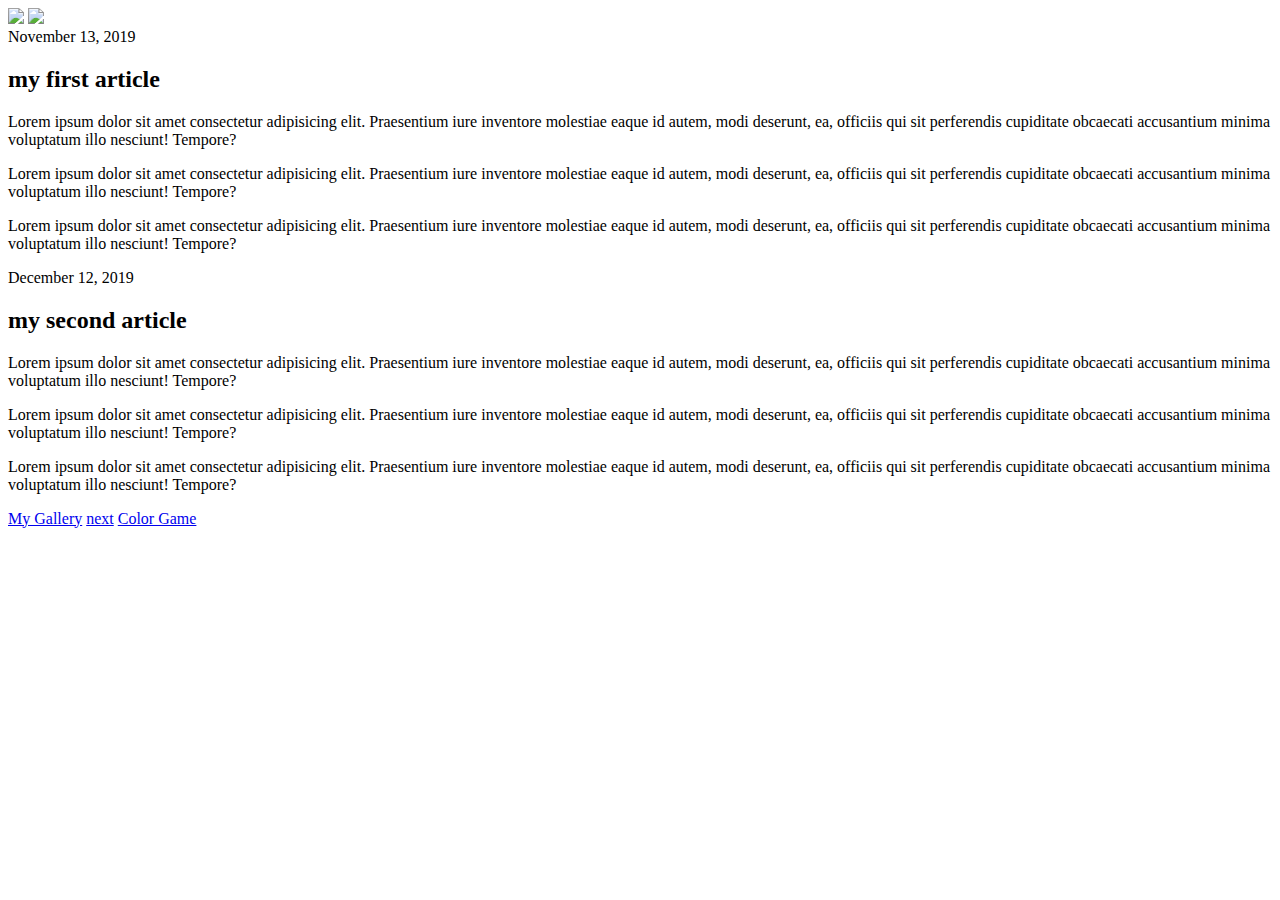
==== index.html @ e6d899f1 "2020-02-08" ====
<!DOCTYPE html>
<html lang="en">
<head>
    <meta charset="UTF-8">
    <meta name="viewport" content="width=di, initial-scale=1.0">
    <meta http-equiv="X-UA-Compatible" content="ie=edge">
    <title>Document</title>
    <link rel="stylesheet" href="Blog.css">
    <link href="https://fonts.googleapis.com/css?family=Source+Sans+Pro&display=swap" rel="stylesheet"> 
</head>
<body>
    <div class="link">
        <a href="https://github.com/1464439923">
            <img src="https://github.githubassets.com/images/modules/logos_page/GitHub-Mark.png" id="gitIcon"></a>
        <span class="spaceBetweenIcon"></span>
        <a href="https://www.linkedin.com/in/tianpei-yang-591604181/"><img src="linkedin.png" id="linkedinIcon"></a>
    </div>
    
    <div id="all">
        <div id="post1">
            <div class="date">November 13, 2019</div>
            <h2>my first article</h2>
            <p>Lorem ipsum dolor sit amet consectetur adipisicing elit. Praesentium iure inventore molestiae eaque id autem, modi deserunt, ea, officiis qui sit perferendis cupiditate obcaecati accusantium minima voluptatum illo nesciunt! Tempore?</p>
            <p>Lorem ipsum dolor sit amet consectetur adipisicing elit. Praesentium iure inventore molestiae eaque id autem, modi deserunt, ea, officiis qui sit perferendis cupiditate obcaecati accusantium minima voluptatum illo nesciunt! Tempore?</p>
            <p>Lorem ipsum dolor sit amet consectetur adipisicing elit. Praesentium iure inventore molestiae eaque id autem, modi deserunt, ea, officiis qui sit perferendis cupiditate obcaecati accusantium minima voluptatum illo nesciunt! Tempore?</p>
        </div>

        <div id="post2">
            <div class="date">December 12, 2019</div>
            <h2>my second article</h2>
            <p>Lorem ipsum dolor sit amet consectetur adipisicing elit. Praesentium iure inventore molestiae eaque id autem, modi deserunt, ea, officiis qui sit perferendis cupiditate obcaecati accusantium minima voluptatum illo nesciunt! Tempore?</p>
            <p>Lorem ipsum dolor sit amet consectetur adipisicing elit. Praesentium iure inventore molestiae eaque id autem, modi deserunt, ea, officiis qui sit perferendis cupiditate obcaecati accusantium minima voluptatum illo nesciunt! Tempore?</p>
            <p>Lorem ipsum dolor sit amet consectetur adipisicing elit. Praesentium iure inventore molestiae eaque id autem, modi deserunt, ea, officiis qui sit perferendis cupiditate obcaecati accusantium minima voluptatum illo nesciunt! Tempore?</p>
        </div>
    </div>
    
    <div class="next">
      <a href="imageGallery/imageGallery.html">My Gallery</a>
      <span class="spaceWithinDiv"></span>
      <a href="fonts.html">next</a>
      <a href="colorGame/colorGame.html">Color Game</a>
    </div>
    
</body>
</html>
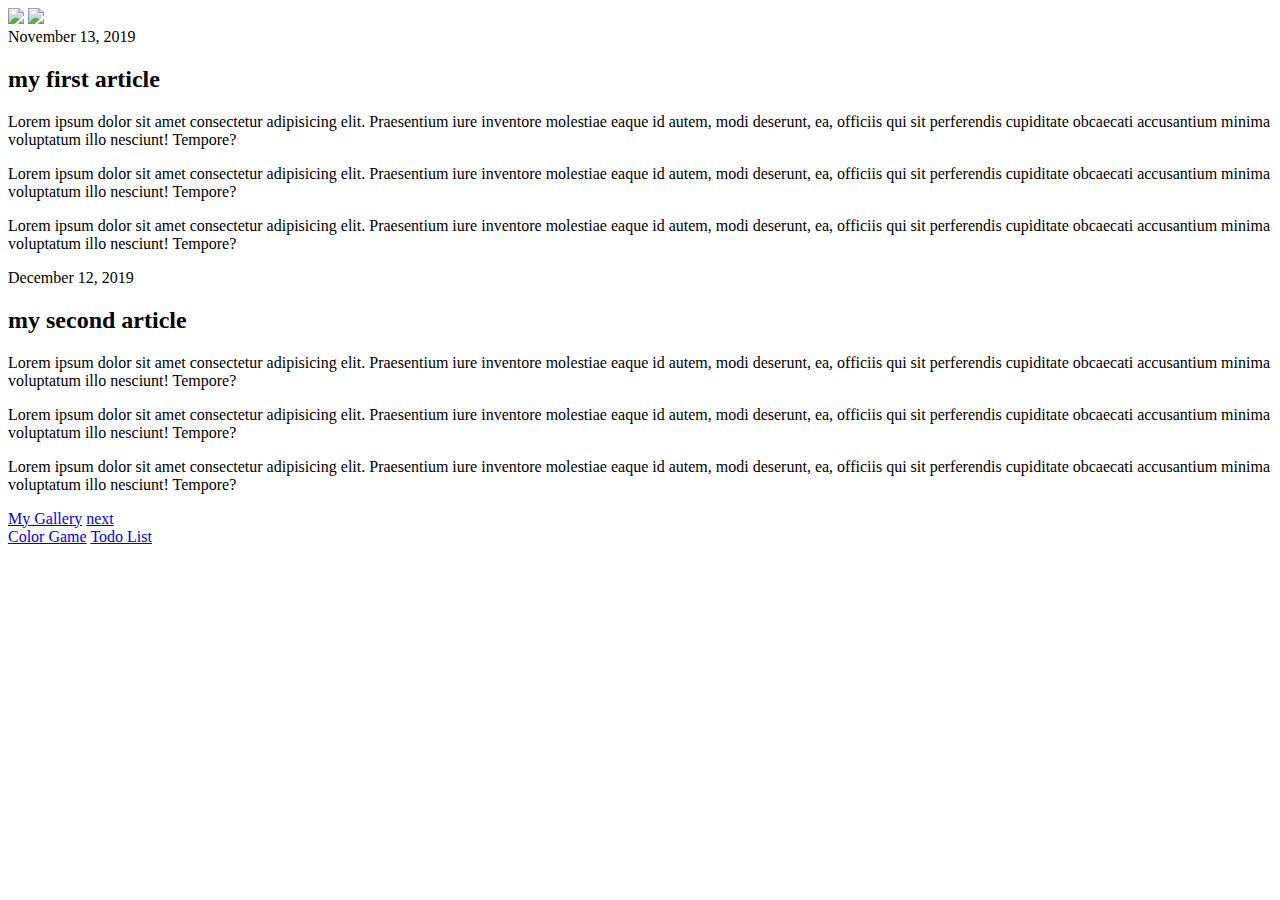
==== commit 9e884a56: "2020-02-11" ====
--- a/index.html
+++ b/index.html
@@ -38,8 +38,12 @@
       <a href="imageGallery/imageGallery.html">My Gallery</a>
       <span class="spaceWithinDiv"></span>
       <a href="fonts.html">next</a>
-      <a href="colorGame/colorGame.html">Color Game</a>
+      <div><a href="colorGame/colorGame.html">Color Game</a>
+        <span class="spaceWithinDiv"></span>
+        <a href="todoList/index.html">Todo List</a>
+      </div>
     </div>
+    
     
 </body>
 </html>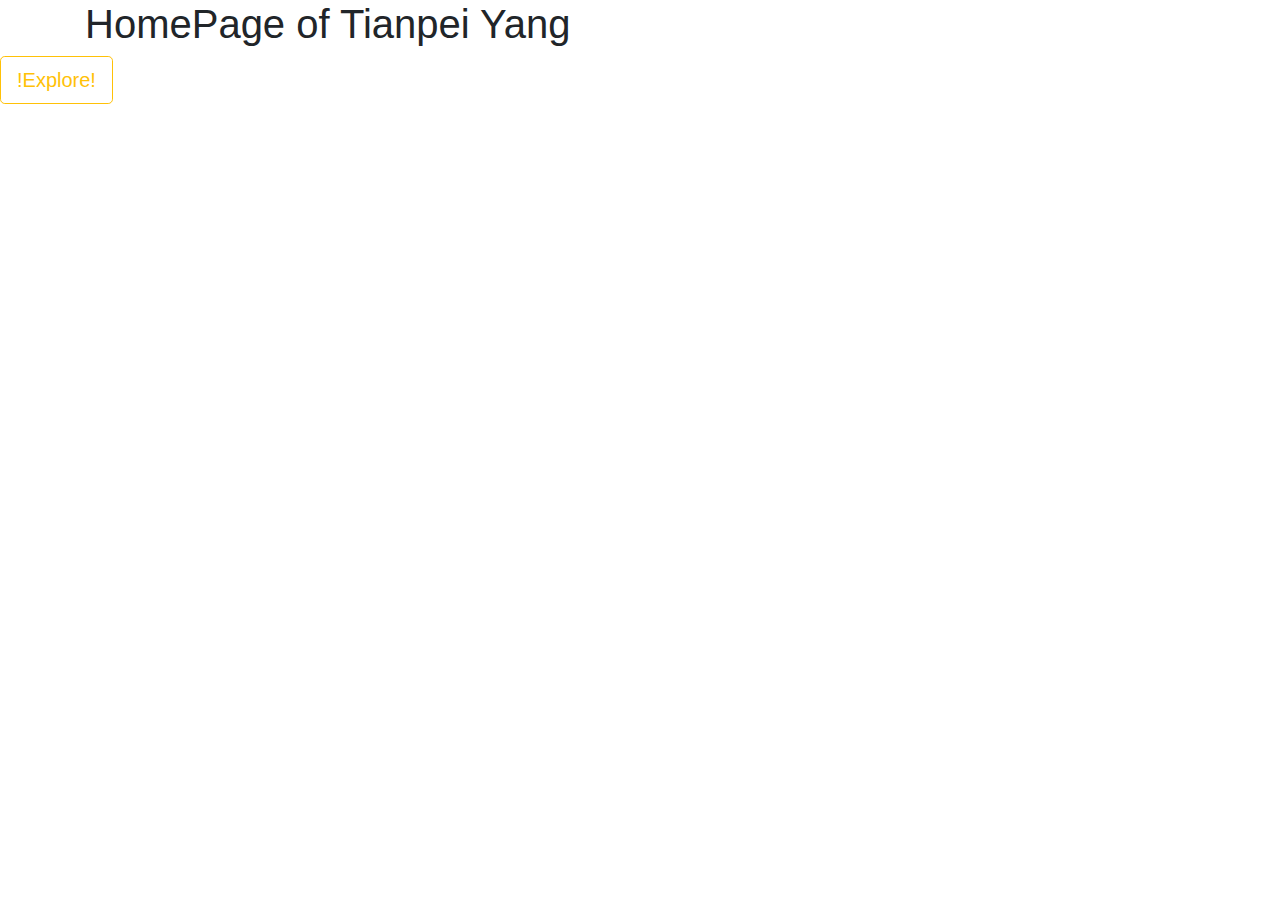
==== commit 2269036e: "2020-06-02" ====
--- a/index.html
+++ b/index.html
@@ -1,49 +1,27 @@
 <!DOCTYPE html>
 <html lang="en">
 <head>
-    <meta charset="UTF-8">
-    <meta name="viewport" content="width=di, initial-scale=1.0">
-    <meta http-equiv="X-UA-Compatible" content="ie=edge">
-    <title>Document</title>
-    <link rel="stylesheet" href="Blog.css">
-    <link href="https://fonts.googleapis.com/css?family=Source+Sans+Pro&display=swap" rel="stylesheet"> 
+  <meta charset="UTF-8">
+  <meta name="viewport" content="width=device-width, initial-scale=1.0">
+  <meta http-equiv="X-UA-Compatible" content="ie=edge">
+  <title>Homepage: Tianpei Yang</title>
+  <link rel="stylesheet" href="https://stackpath.bootstrapcdn.com/bootstrap/4.4.1/css/bootstrap.min.css" integrity="sha384-Vkoo8x4CGsO3+Hhxv8T/Q5PaXtkKtu6ug5TOeNV6gBiFeWPGFN9MuhOf23Q9Ifjh" crossorigin="anonymous">
+  <script src="https://code.jquery.com/jquery-3.4.1.slim.min.js" integrity="sha384-J6qa4849blE2+poT4WnyKhv5vZF5SrPo0iEjwBvKU7imGFAV0wwj1yYfoRSJoZ+n" crossorigin="anonymous"></script>
+  <script src="https://cdn.jsdelivr.net/npm/popper.js@1.16.0/dist/umd/popper.min.js" integrity="sha384-Q6E9RHvbIyZFJoft+2mJbHaEWldlvI9IOYy5n3zV9zzTtmI3UksdQRVvoxMfooAo" crossorigin="anonymous"></script>
+  <script src="https://stackpath.bootstrapcdn.com/bootstrap/4.4.1/js/bootstrap.min.js" integrity="sha384-wfSDF2E50Y2D1uUdj0O3uMBJnjuUD4Ih7YwaYd1iqfktj0Uod8GCExl3Og8ifwB6" crossorigin="anonymous"></script>
+  <link rel="stylesheet" href="https://use.fontawesome.com/releases/v5.12.1/css/all.css" integrity="sha384-v8BU367qNbs/aIZIxuivaU55N5GPF89WBerHoGA4QTcbUjYiLQtKdrfXnqAcXyTv" crossorigin="anonymous">
+  <link rel="stylesheet" href="landingPage.css">
 </head>
 <body>
-    <div class="link">
-        <a href="https://github.com/1464439923">
-            <img src="https://github.githubassets.com/images/modules/logos_page/GitHub-Mark.png" id="gitIcon"></a>
-        <span class="spaceBetweenIcon"></span>
-        <a href="https://www.linkedin.com/in/tianpei-yang-591604181/"><img src="linkedin.png" id="linkedinIcon"></a>
-    </div>
-    
-    <div id="all">
-        <div id="post1">
-            <div class="date">November 13, 2019</div>
-            <h2>my first article</h2>
-            <p>Lorem ipsum dolor sit amet consectetur adipisicing elit. Praesentium iure inventore molestiae eaque id autem, modi deserunt, ea, officiis qui sit perferendis cupiditate obcaecati accusantium minima voluptatum illo nesciunt! Tempore?</p>
-            <p>Lorem ipsum dolor sit amet consectetur adipisicing elit. Praesentium iure inventore molestiae eaque id autem, modi deserunt, ea, officiis qui sit perferendis cupiditate obcaecati accusantium minima voluptatum illo nesciunt! Tempore?</p>
-            <p>Lorem ipsum dolor sit amet consectetur adipisicing elit. Praesentium iure inventore molestiae eaque id autem, modi deserunt, ea, officiis qui sit perferendis cupiditate obcaecati accusantium minima voluptatum illo nesciunt! Tempore?</p>
+  <div class="container">
+    <div class="row">
+      <div class="col-lg-12">
+        <div class="content">
+          <h1>HomePage of Tianpei Yang</h1>
         </div>
-
-        <div id="post2">
-            <div class="date">December 12, 2019</div>
-            <h2>my second article</h2>
-            <p>Lorem ipsum dolor sit amet consectetur adipisicing elit. Praesentium iure inventore molestiae eaque id autem, modi deserunt, ea, officiis qui sit perferendis cupiditate obcaecati accusantium minima voluptatum illo nesciunt! Tempore?</p>
-            <p>Lorem ipsum dolor sit amet consectetur adipisicing elit. Praesentium iure inventore molestiae eaque id autem, modi deserunt, ea, officiis qui sit perferendis cupiditate obcaecati accusantium minima voluptatum illo nesciunt! Tempore?</p>
-            <p>Lorem ipsum dolor sit amet consectetur adipisicing elit. Praesentium iure inventore molestiae eaque id autem, modi deserunt, ea, officiis qui sit perferendis cupiditate obcaecati accusantium minima voluptatum illo nesciunt! Tempore?</p>
-        </div>
-    </div>
-    
-    <div class="next">
-      <a href="imageGallery/imageGallery.html">My Gallery</a>
-      <span class="spaceWithinDiv"></span>
-      <a href="fonts.html">next</a>
-      <div><a href="colorGame/colorGame.html">Color Game</a>
-        <span class="spaceWithinDiv"></span>
-        <a href="todoList/index.html">Todo List</a>
       </div>
     </div>
-    
-    
+  </div>
+  <a href="blog.html"><button type="button" class="btn btn-outline-warning btn-lg">!Explore!</button></a>
 </body>
 </html>